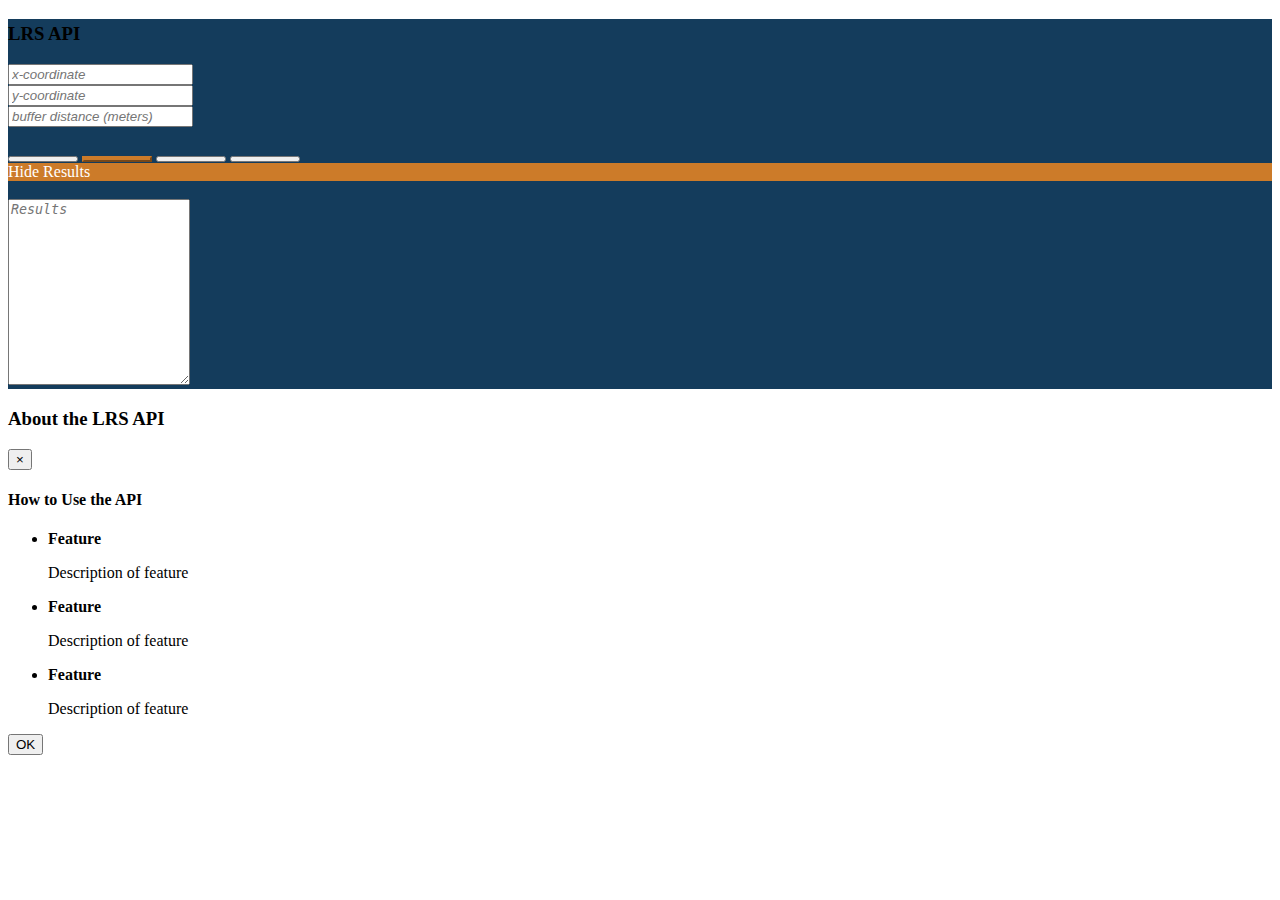
==== index.html @ 9374427d "remove alert" ====
<!doctype html>
<html lang="en">
    <head>
        <!-- Required meta tags -->
        <meta charset="utf-8">
        <meta name="viewport" content="width=device-width, initial-scale=1, shrink-to-fit=no">
        <!-- Bootstrap CSS -->
        <link rel="stylesheet" href="https://stackpath.bootstrapcdn.com/bootstrap/4.5.0/css/bootstrap.min.css"
            integrity="sha384-9aIt2nRpC12Uk9gS9baDl411NQApFmC26EwAOH8WgZl5MYYxFfc+NcPb1dKGj7Sk"
            crossorigin="anonymous">
        <!-- FontAwesome CSS CDN  -->
        <link rel="stylesheet" href="https://use.fontawesome.com/releases/v5.4.1/css/all.css"
            integrity="sha384-5sAR7xN1Nv6T6+dT2mhtzEpVJvfS3NScPQTrOxhwjIuvcA67KV2R5Jz6kr4abQsz"
            crossorigin="anonymous">
        <!-- Custom CSS -->
        <link rel="stylesheet" href="./style.css">
        <title>LRS Service API</title>
    </head>
    <body>
        <div id="cover-caption" class="min-vh-100">
            <div class="container">
                <div class="row text-white">
                    <div class="col-xl-5 col-lg-6 col-md-8 col-sm-10 mx-auto text-center form p-2">
                        <h3 class="display-4 py-2 text-truncate">LRS API
                            <span id="infoBtn" data-toggle="modal" data-target='#aboutMod'>
                                <i class="fa fa-info-circle" style="font-size:24px"></i>
                            </span>
                        </h3>
                        <div class="px-2">
                            <form action="" class="justify-content-center">
                                <div class="form-group">
                                    <input type="text" class="form-control" id="xCoord" placeholder="x-coordinate">
                                </div>
                                <div class="form-group">
                                    <input type="text" class="form-control" id="yCoord" placeholder="y-coordinate">
                                </div>
                                <div class="form-group">
                                    <input type="text" class="form-control" id="bufferDist" placeholder="buffer distance (meters)">
                                </div>
                            </form>
                            <br>

                                <button class="btn btn-primary btn-lg mb-3 mr-3 custom-wd" id="getLocBtn" data-toggle="tooltip" title="Use Current Location">
                                    <i class="fas fa-crosshairs" style="font-size:24px"></i>
                                </button>
                                <button class="btn btn-warning btn-lg mb-3 mr-3 custom-wd" id="runQueryBtn" data-toggle="tooltip" title="Get Measures">
                                    <i class="fa fa-search-plus" style="font-size:24px"></i>
                                </button>
                                <button class="btn btn-secondary btn-lg mb-3 mr-3 custom-wd" id="resetBtn" data-toggle="tooltip" title="Reset Parameters">
                                    <i class="fa fa-times" style="font-size:24px"></i>
                                </button>
                                <button class="btn btn-secondary btn-lg mb-3 custom-wd" id="exportBtn" data-toggle="tooltip" title="Export Results">
                                    <i class="fas fa-file-export" style="font-size:24px"></i>
                                </button>
                        </div>
                    </div>
                </div>
                <div class="row text-white">
                    <div class="col-xl-5 col-lg-6 col-md-8 col-sm-10 mx-auto text-center form p-2">
                        <div class="btn btn-warning btn-block btn-lg" id="outputToggleBtn" data-toggle="collapse" data-target="#formCollapse">
                            Hide Results
                        </div>
                        <br>
                        <div class="form-group collapse show" id="formCollapse">
                            <textarea class="form-control" id="outputResponse" rows="12" placeholder="Results"></textarea>
                        </div>
                    </div>
                </div>
            </div>
        </div>
        <!-- About Modal -->
        <div class="modal fade" id="aboutMod" tabindex="-1" role="dialog" aria-labelledby="aboutModLabel" aria-hidden="true">
            <div class="modal-dialog" role="document">
                <div class="modal-content">
                    <div class="modal-header text-center">
                        <h3 class="modal-title w-100" id="aboutModLabel">About the LRS API</h3>
                        <button type="button" class="close" data-dismiss="modal" aria-label="Close">
                            <span aria-hidden="true">&times;</span>
                        </button>
                    </div>
                    <div class="modal-body">
                        <h4>How to Use the API</h4>
                        <ul>
                            <li><strong>Feature</strong>
                                <p>Description of feature</p>
                            </li>
                            <li><strong>Feature</strong>
                                <p>Description of feature</p>
                            </li>
                            <li><strong>Feature</strong>
                                <p>Description of feature</p>
                            </li>
                        </ul>
                    </div>
                    <div class="modal-footer">
                        <button type="button" class="btn btn-secondary" data-dismiss="modal">OK</button>
                    </div>
                </div>
            </div>
        </div>
        <!-- jQuery CDN - Slim version (without AJAX) -->
        <script src="https://code.jquery.com/jquery-3.5.1.slim.min.js"
            integrity="sha384-DfXdz2htPH0lsSSs5nCTpuj/zy4C+OGpamoFVy38MVBnE+IbbVYUew+OrCXaRkfj"
            crossorigin="anonymous">
        </script>
        <!-- Popper.JS CDN-->
        <script src="https://cdn.jsdelivr.net/npm/popper.js@1.16.0/dist/umd/popper.min.js"
            integrity="sha384-Q6E9RHvbIyZFJoft+2mJbHaEWldlvI9IOYy5n3zV9zzTtmI3UksdQRVvoxMfooAo"
            crossorigin="anonymous">
        </script>
        <!-- Bootstrap JS -->
        <script src="https://stackpath.bootstrapcdn.com/bootstrap/4.5.0/js/bootstrap.min.js"
            integrity="sha384-OgVRvuATP1z7JjHLkuOU7Xw704+h835Lr+6QL9UvYjZE3Ipu6Tp75j7Bh/kR0JKI"
            crossorigin="anonymous">
        </script>
        <!-- ArcGIS JS 4 CDN -->
        <script src="https://js.arcgis.com/4.15/"></script>
        <!-- LRS API (This will be hosted on a CDN as the 'Service')-->
        <script src="./lrs_api.js"></script>
        <script>
            $(document).ready(function() {
                // Only enable tooltips if user not on mobile
                function isTouchDevice() {
                    return true == ("ontouchstart" in window || window.DocumentTouch && document instanceof DocumentTouch);
                }
                if (isTouchDevice()===false) {
                    $('[data-toggle="tooltip"]').tooltip();
                }
                // Button controls
                $('#getLocBtn').click(function() {
                    if (navigator.geolocation) {
                        let location = navigator.geolocation.getCurrentPosition(function(position){
                            $('#xCoord').val(position.coords.longitude);
                            $('#yCoord').val(position.coords.latitude);
                            $('#bufferDist').val('10');
                        });
                    }
                    else {
                        alert("Geolocation not supported by this browser");
                    }
                    $(this).blur();
                });
                $('#runQueryBtn').click(function() {
                    let theX = $('#xCoord').val();
                    let theY = $('#yCoord').val();
                    let theBuffer = $('#bufferDist').val();
                    $(this).blur();
                    // Call the API here
                    let output = getParams(theX,theY,theBuffer,theAccuracy);
                    $('#outputResponse').val(JSON.stringify(output,null,2));

                });
                $('#resetBtn').click(function() {
                    $('#xCoord, #yCoord, #bufferDist, #outputResponse').val('');
                    $(this).blur();
                });
                $('#exportBtn').click(function() {
                    if (typeof(Storage) !== "undefined") {
                        let theOutput = $('#outputResponse').val();
                        sessionStorage.setItem(Date.now(), theOutput);
                    }
                    else {
                        alert("Browser does not support web storage");
                    }
                    $(this).blur();
                });
                $('#outputToggleBtn').click(function() {
                    let text = $(this).html();
                    if (text == "Show Results") {
                        $(this).html("Hide Results");
                    }
                    else {
                        $(this).html("Show Results");
                    }

                });
            });
        </script>
    </body>
</html>
---- style.css ----
/* CENTER INPUT AND OUTPUT DIVS */

#cover-caption {
    background-color: #143c5c;
    width: 100%;
    position: relative;
    z-index: 1;
}

/* CLICKABLE ICONS WITHOUT BUTTONS  */

.fa-info-circle {
    cursor: pointer;
}

.fa-info-circle:hover {
    cursor: pointer;
    color: #cc7b29;
}

/* CUSTOMIZE PLACEHOLDER TEXT */

::-webkit-input-placeholder {
   font-style: italic;
}
:-moz-placeholder {
   font-style: italic;
}
::-moz-placeholder {
   font-style: italic;
}
:-ms-input-placeholder {
   font-style: italic;
}

/* CUSTOMIZE BUTTON COLOR */

.btn-warning {
    color: white !important;
    background-color: #cc7b29 !important;
    border-color: #cc7b29 !important;
}

.btn-warning:hover {
    color: white !important;
    background-color: rgba(204, 123, 41, 0.85) !important;
}

.btn-warning:not(:disabled):not(.disabled):active {
    color: white;
    box-shadow: none;
}

/* CUSTOMIZE BUTTON WIDTH */

.custom-wd {
    width: 70px !important;
}
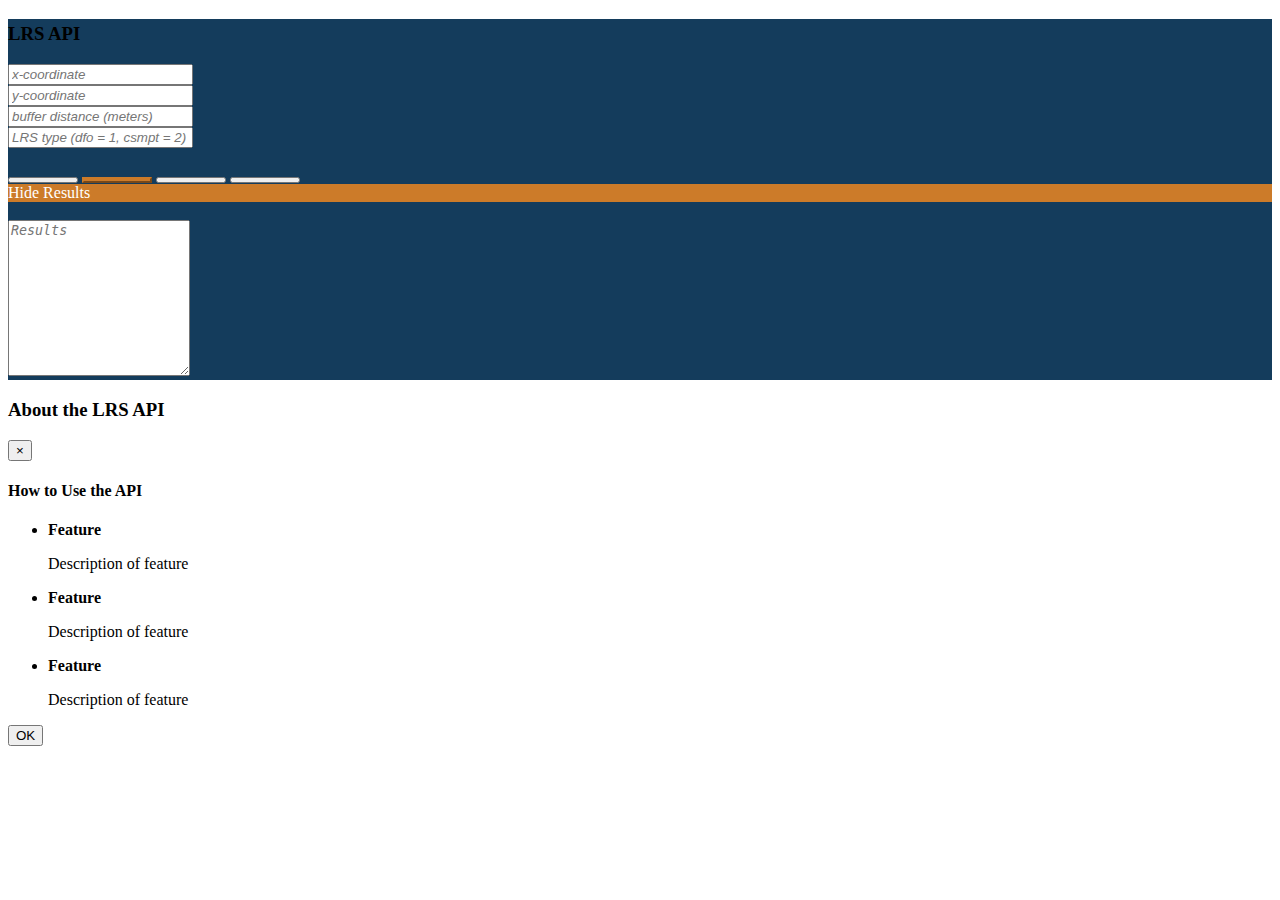
==== commit 603f2f4a: "dfo and csmpt" ====
--- a/index.html
+++ b/index.html
@@ -13,7 +13,7 @@
             integrity="sha384-5sAR7xN1Nv6T6+dT2mhtzEpVJvfS3NScPQTrOxhwjIuvcA67KV2R5Jz6kr4abQsz"
             crossorigin="anonymous">
         <!-- Custom CSS -->
-        <link rel="stylesheet" href="./style.css">
+        <link rel="stylesheet" href="./style/style.css">
         <title>LRS Service API</title>
     </head>
     <body>
@@ -36,6 +36,9 @@
                                 </div>
                                 <div class="form-group">
                                     <input type="text" class="form-control" id="bufferDist" placeholder="buffer distance (meters)">
+                                </div>
+                                <div class="form-group">
+                                    <input type="text" class="form-control" id="lrsType" placeholder="LRS type (dfo = 1, csmpt = 2)">
                                 </div>
                             </form>
                             <br>
@@ -62,7 +65,7 @@
                         </div>
                         <br>
                         <div class="form-group collapse show" id="formCollapse">
-                            <textarea class="form-control" id="outputResponse" rows="12" placeholder="Results"></textarea>
+                            <textarea class="form-control" id="outputResponse" rows="10" spellcheck="false" placeholder="Results"></textarea>
                         </div>
                     </div>
                 </div>
@@ -116,65 +119,8 @@
         <!-- ArcGIS JS 4 CDN -->
         <script src="https://js.arcgis.com/4.15/"></script>
         <!-- LRS API (This will be hosted on a CDN as the 'Service')-->
-        <script src="./lrs_api.js"></script>
-        <script>
-            $(document).ready(function() {
-                // Only enable tooltips if user not on mobile
-                function isTouchDevice() {
-                    return true == ("ontouchstart" in window || window.DocumentTouch && document instanceof DocumentTouch);
-                }
-                if (isTouchDevice()===false) {
-                    $('[data-toggle="tooltip"]').tooltip();
-                }
-                // Button controls
-                $('#getLocBtn').click(function() {
-                    if (navigator.geolocation) {
-                        let location = navigator.geolocation.getCurrentPosition(function(position){
-                            $('#xCoord').val(position.coords.longitude);
-                            $('#yCoord').val(position.coords.latitude);
-                            $('#bufferDist').val('10');
-                        });
-                    }
-                    else {
-                        alert("Geolocation not supported by this browser");
-                    }
-                    $(this).blur();
-                });
-                $('#runQueryBtn').click(function() {
-                    let theX = $('#xCoord').val();
-                    let theY = $('#yCoord').val();
-                    let theBuffer = $('#bufferDist').val();
-                    $(this).blur();
-                    // Call the API here
-                    let output = getParams(theX,theY,theBuffer,theAccuracy);
-                    $('#outputResponse').val(JSON.stringify(output,null,2));
-
-                });
-                $('#resetBtn').click(function() {
-                    $('#xCoord, #yCoord, #bufferDist, #outputResponse').val('');
-                    $(this).blur();
-                });
-                $('#exportBtn').click(function() {
-                    if (typeof(Storage) !== "undefined") {
-                        let theOutput = $('#outputResponse').val();
-                        sessionStorage.setItem(Date.now(), theOutput);
-                    }
-                    else {
-                        alert("Browser does not support web storage");
-                    }
-                    $(this).blur();
-                });
-                $('#outputToggleBtn').click(function() {
-                    let text = $(this).html();
-                    if (text == "Show Results") {
-                        $(this).html("Hide Results");
-                    }
-                    else {
-                        $(this).html("Show Results");
-                    }
-
-                });
-            });
-        </script>
+        <script src="./scripts/lrs.js"></script>
+        <!-- Script for button controls -->
+        <script src="./scripts/control.js"></script>
     </body>
 </html>
--- a/style/style.css
+++ b/style/style.css
@@ -0,0 +1,58 @@
+/* CENTER INPUT AND OUTPUT DIVS */
+
+#cover-caption {
+    background-color: #143c5c;
+    width: 100%;
+    position: relative;
+    z-index: 1;
+}
+
+/* CLICKABLE ICONS WITHOUT BUTTONS  */
+
+.fa-info-circle {
+    cursor: pointer;
+}
+
+.fa-info-circle:hover {
+    cursor: pointer;
+    color: #cc7b29;
+}
+
+/* CUSTOMIZE PLACEHOLDER TEXT */
+
+::-webkit-input-placeholder {
+   font-style: italic;
+}
+:-moz-placeholder {
+   font-style: italic;
+}
+::-moz-placeholder {
+   font-style: italic;
+}
+:-ms-input-placeholder {
+   font-style: italic;
+}
+
+/* CUSTOMIZE BUTTON COLOR */
+
+.btn-warning {
+    color: white !important;
+    background-color: #cc7b29 !important;
+    border-color: #cc7b29 !important;
+}
+
+.btn-warning:hover {
+    color: white !important;
+    background-color: rgba(204, 123, 41, 0.85) !important;
+}
+
+.btn-warning:not(:disabled):not(.disabled):active {
+    color: white;
+    box-shadow: none;
+}
+
+/* CUSTOMIZE BUTTON WIDTH */
+
+.custom-wd {
+    width: 70px !important;
+}
